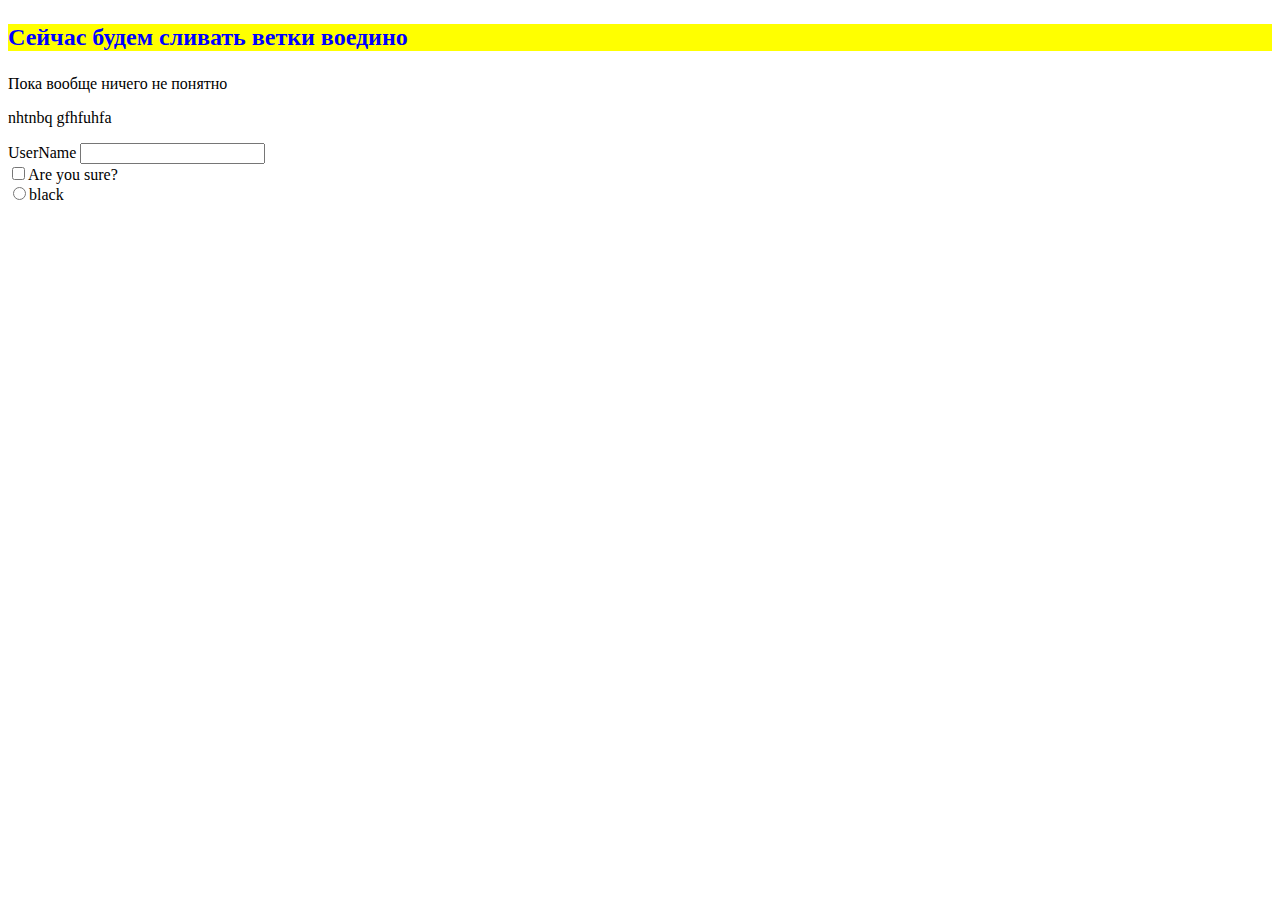
==== index.html @ 70abe4cd "add radio" ====
<!DOCTYPE html>
<html lang="en">
<head>
   <meta charset="UTF-8">
   <title>Title</title>
   <link rel="stylesheet" href="./style.css">
</head>
<body>
   <p class="text">Сейчас будем сливать ветки воедино</p>
   <p>Пока вообще ничего не понятно</p>
   <p>nhtnbq gfhfuhfa</p>
   <div class="input-item">
      <label>UserName <input type="text"></label><br>
      <label><input type="checkbox">Are you sure?</label><br>
      <label><input type="radio">black</label>
   </div>
</body>
</html>
---- style.css ----
.text {
   font-size: 24px;
   color: blue;
   font-weight: 700;
   background-color: yellow;
}
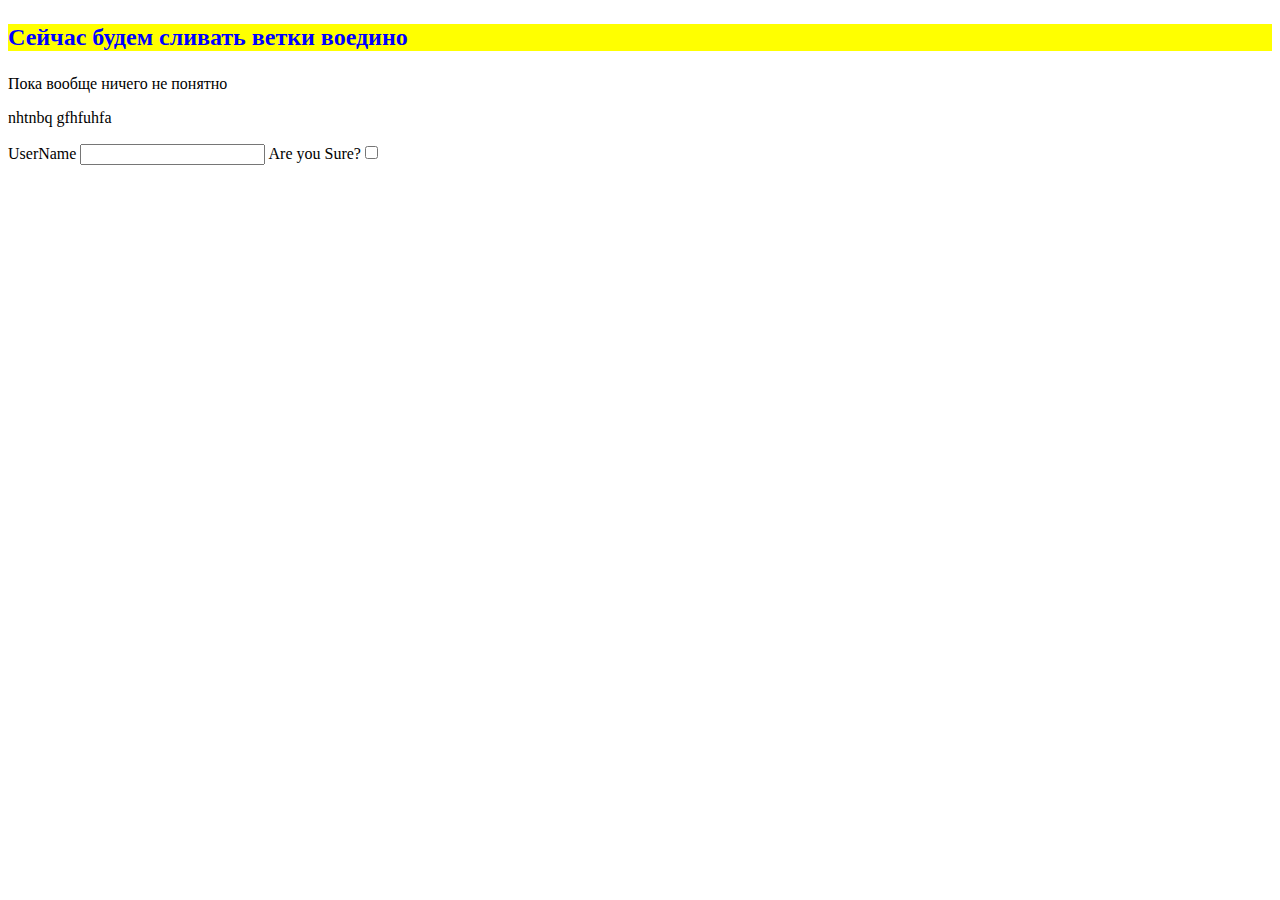
==== commit 58ad10a0: "add" ====
--- a/index.html
+++ b/index.html
@@ -10,9 +10,8 @@
    <p>Пока вообще ничего не понятно</p>
    <p>nhtnbq gfhfuhfa</p>
    <div class="input-item">
-      <label>UserName <input type="text"></label><br>
-      <label><input type="checkbox">Are you sure?</label><br>
-      <label><input type="radio">black</label>
+      <label>UserName <input type="text"></label>
+      <label> Are you Sure?<input type="checkbox"></label>
    </div>
 </body>
 </html>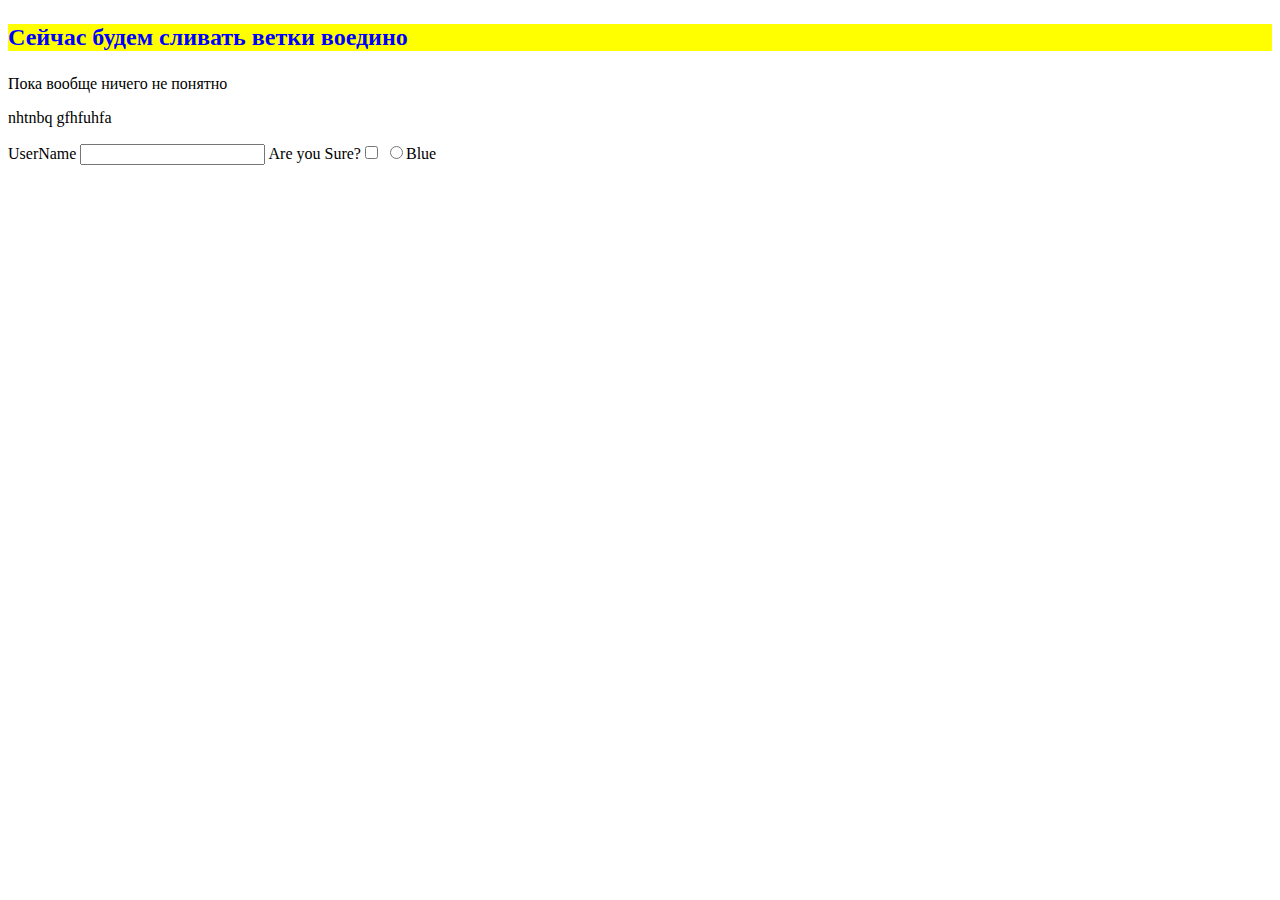
==== commit 421486c6: "add radio" ====
--- a/index.html
+++ b/index.html
@@ -12,6 +12,7 @@
    <div class="input-item">
       <label>UserName <input type="text"></label>
       <label> Are you Sure?<input type="checkbox"></label>
+      <label><input type="radio" name="" id="">Blue</label>
    </div>
 </body>
 </html>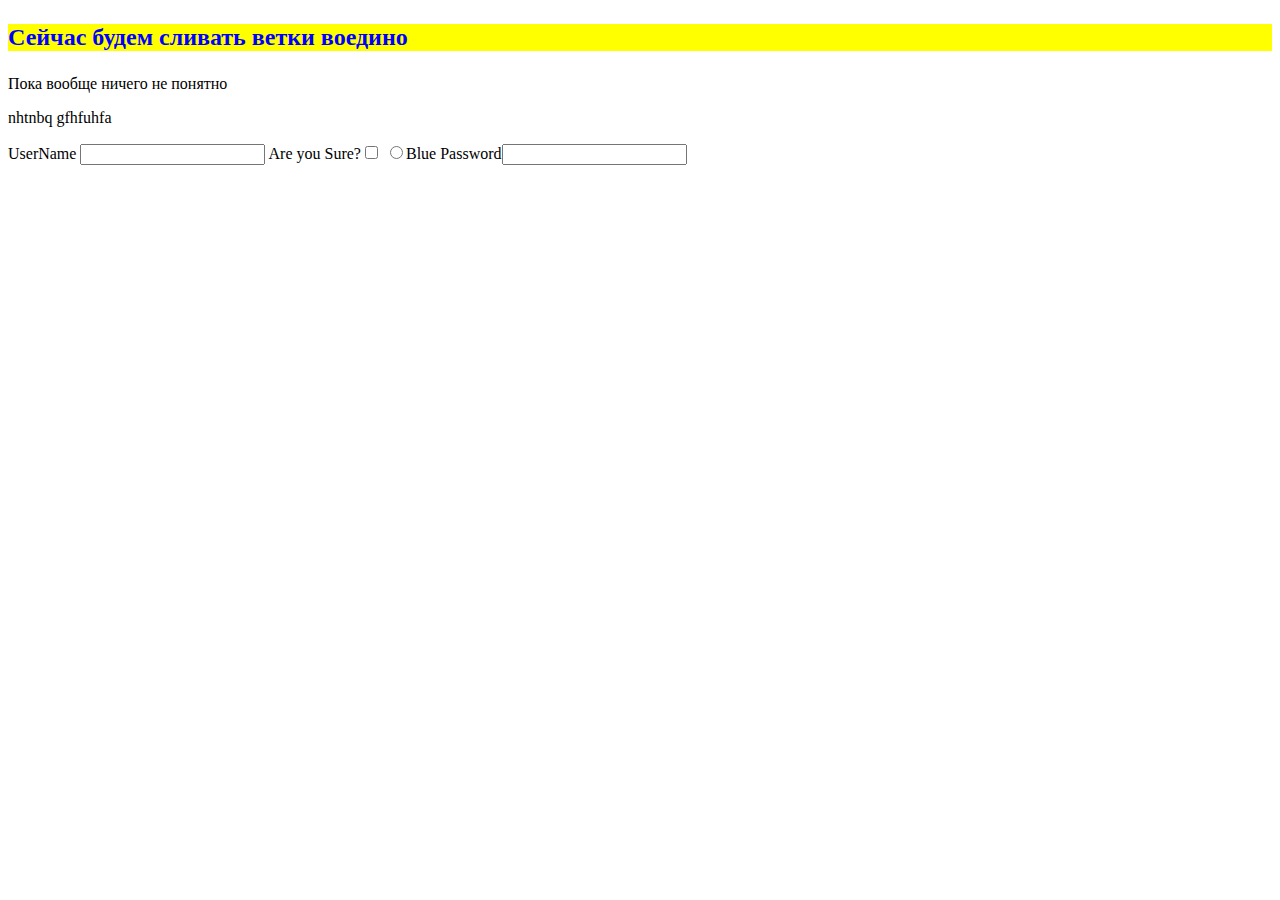
==== commit eedc7bb7: "add password" ====
--- a/index.html
+++ b/index.html
@@ -13,6 +13,7 @@
       <label>UserName <input type="text"></label>
       <label> Are you Sure?<input type="checkbox"></label>
       <label><input type="radio" name="" id="">Blue</label>
+      <label>Password<input type="password"></label>
    </div>
 </body>
 </html>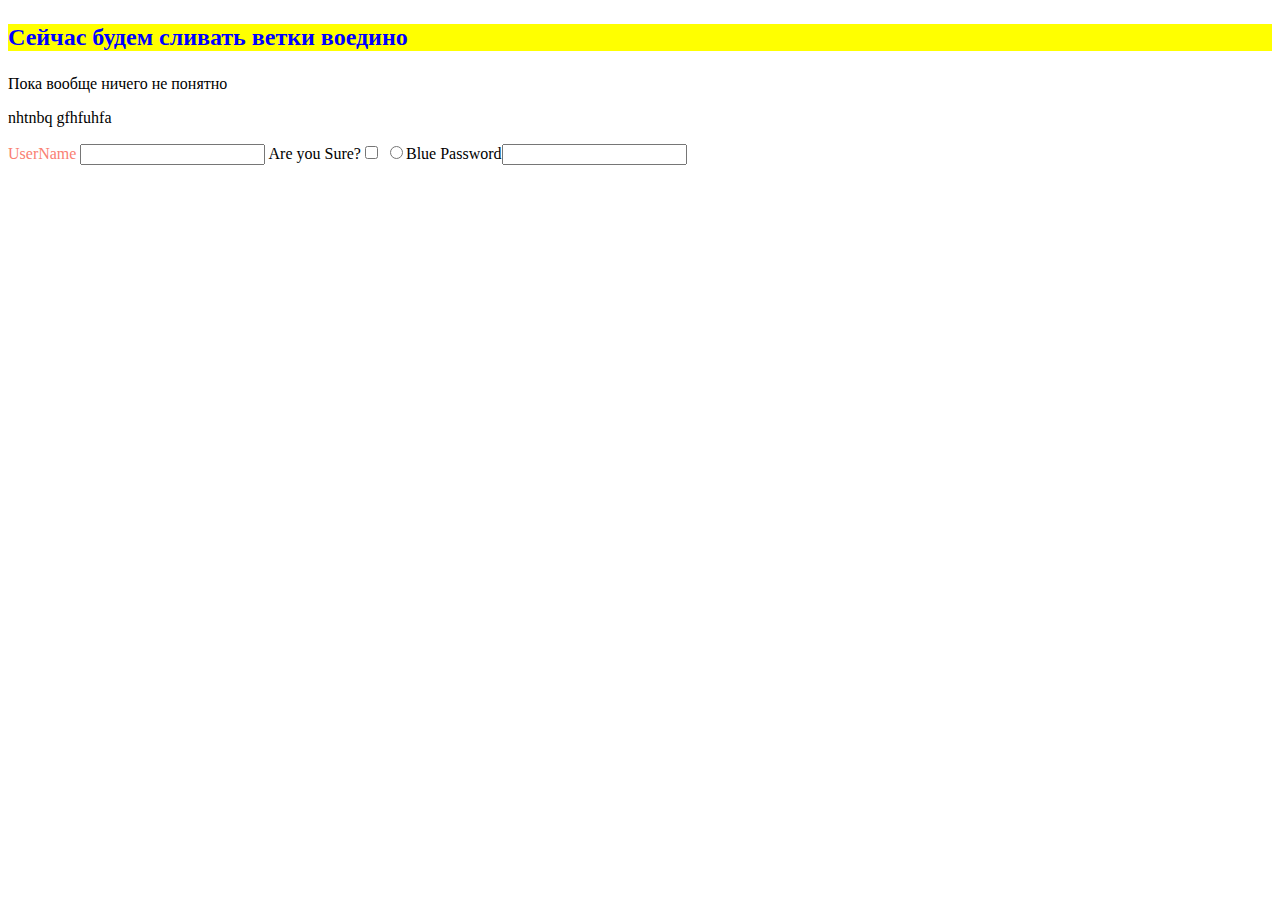
==== commit 37a3119f: "add style to class "textName"" ====
--- a/index.html
+++ b/index.html
@@ -10,7 +10,7 @@
    <p>Пока вообще ничего не понятно</p>
    <p>nhtnbq gfhfuhfa</p>
    <div class="input-item">
-      <label>UserName <input type="text"></label>
+      <label class="textName">UserName <input type="text"></label>
       <label> Are you Sure?<input type="checkbox"></label>
       <label><input type="radio" name="" id="">Blue</label>
       <label>Password<input type="password"></label>
--- a/style.css
+++ b/style.css
@@ -3,4 +3,8 @@
    color: blue;
    font-weight: 700;
    background-color: yellow;
+}
+
+.textName {
+   color: salmon;
 }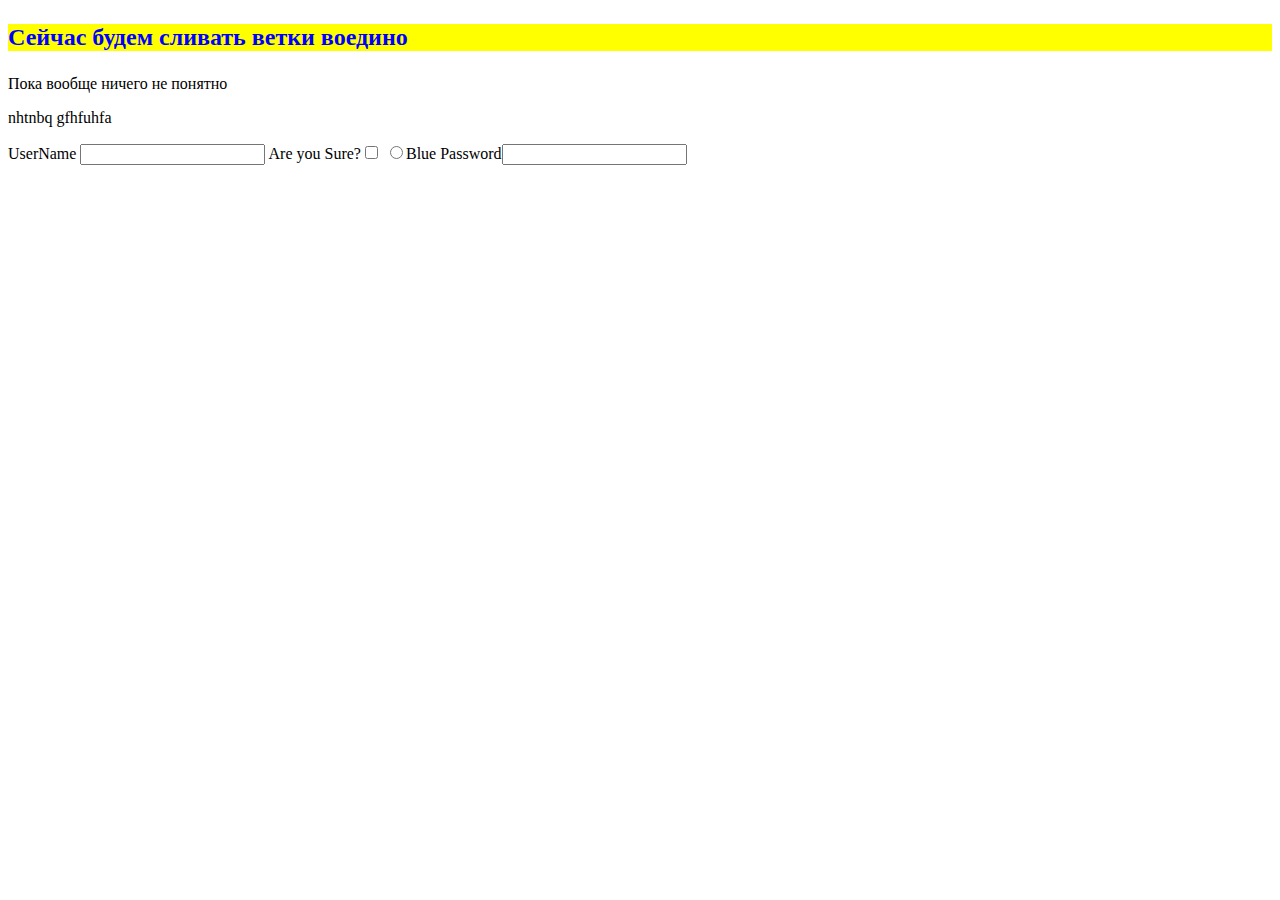
==== commit 01529e07: "add div class=container" ====
--- a/index.html
+++ b/index.html
@@ -10,10 +10,11 @@
    <p>Пока вообще ничего не понятно</p>
    <p>nhtnbq gfhfuhfa</p>
    <div class="input-item">
-      <label class="textName">UserName <input type="text"></label>
+      <label>UserName <input type="text"></label>
       <label> Are you Sure?<input type="checkbox"></label>
       <label><input type="radio" name="" id="">Blue</label>
       <label>Password<input type="password"></label>
    </div>
+   <div class="container"></div>
 </body>
 </html>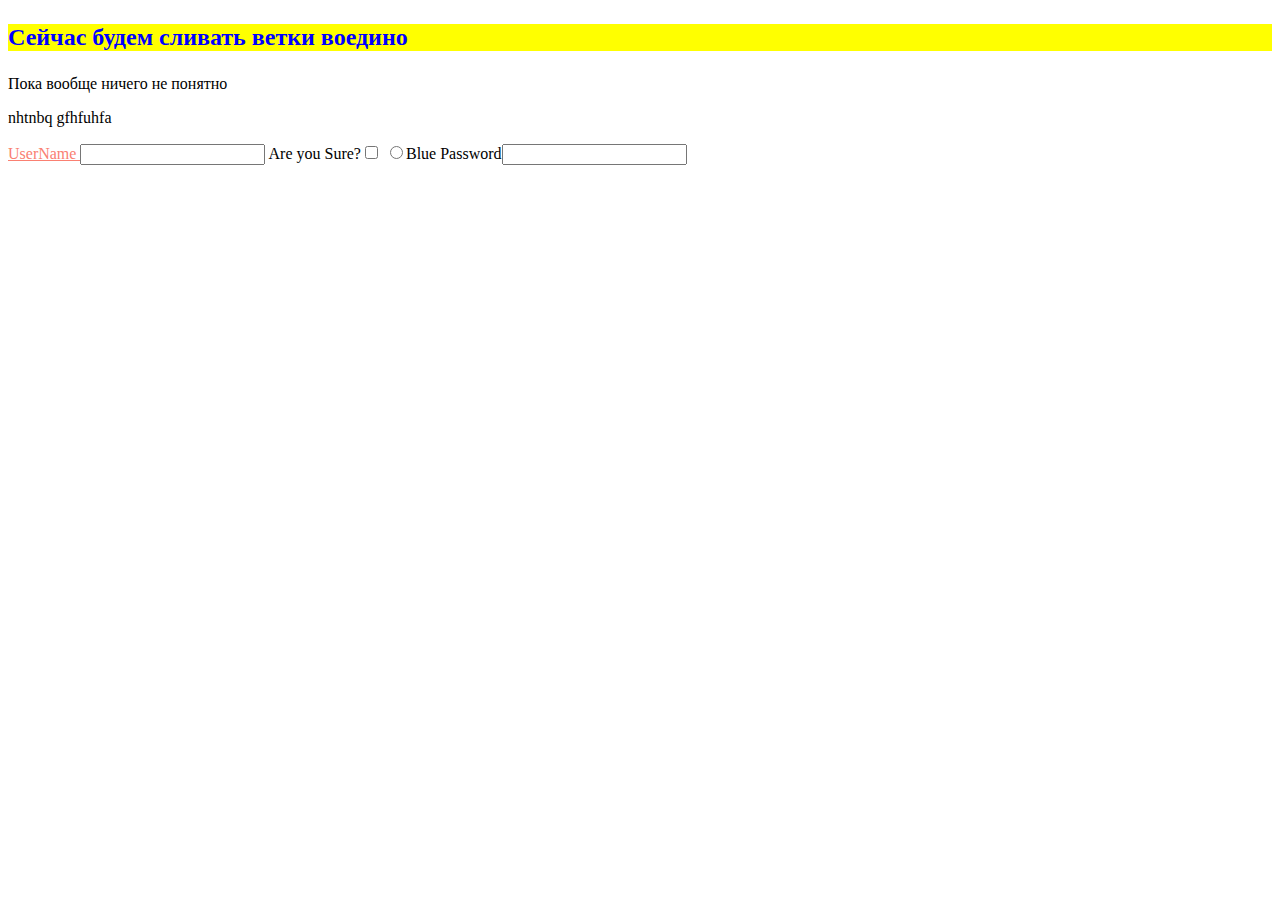
==== commit a7b1586c: "Merge branch 'test3'" ====
--- a/index.html
+++ b/index.html
@@ -10,11 +10,13 @@
    <p>Пока вообще ничего не понятно</p>
    <p>nhtnbq gfhfuhfa</p>
    <div class="input-item">
-      <label>UserName <input type="text"></label>
+      <label class="textName">UserName <input type="text"></label>
       <label> Are you Sure?<input type="checkbox"></label>
       <label><input type="radio" name="" id="">Blue</label>
       <label>Password<input type="password"></label>
    </div>
-   <div class="container"></div>
+   <div class="container">
+      <div class="card"></div>
+   </div>
 </body>
 </html>--- a/style.css
+++ b/style.css
@@ -7,4 +7,5 @@
 
 .textName {
    color: salmon;
+   text-decoration: underline;
 }